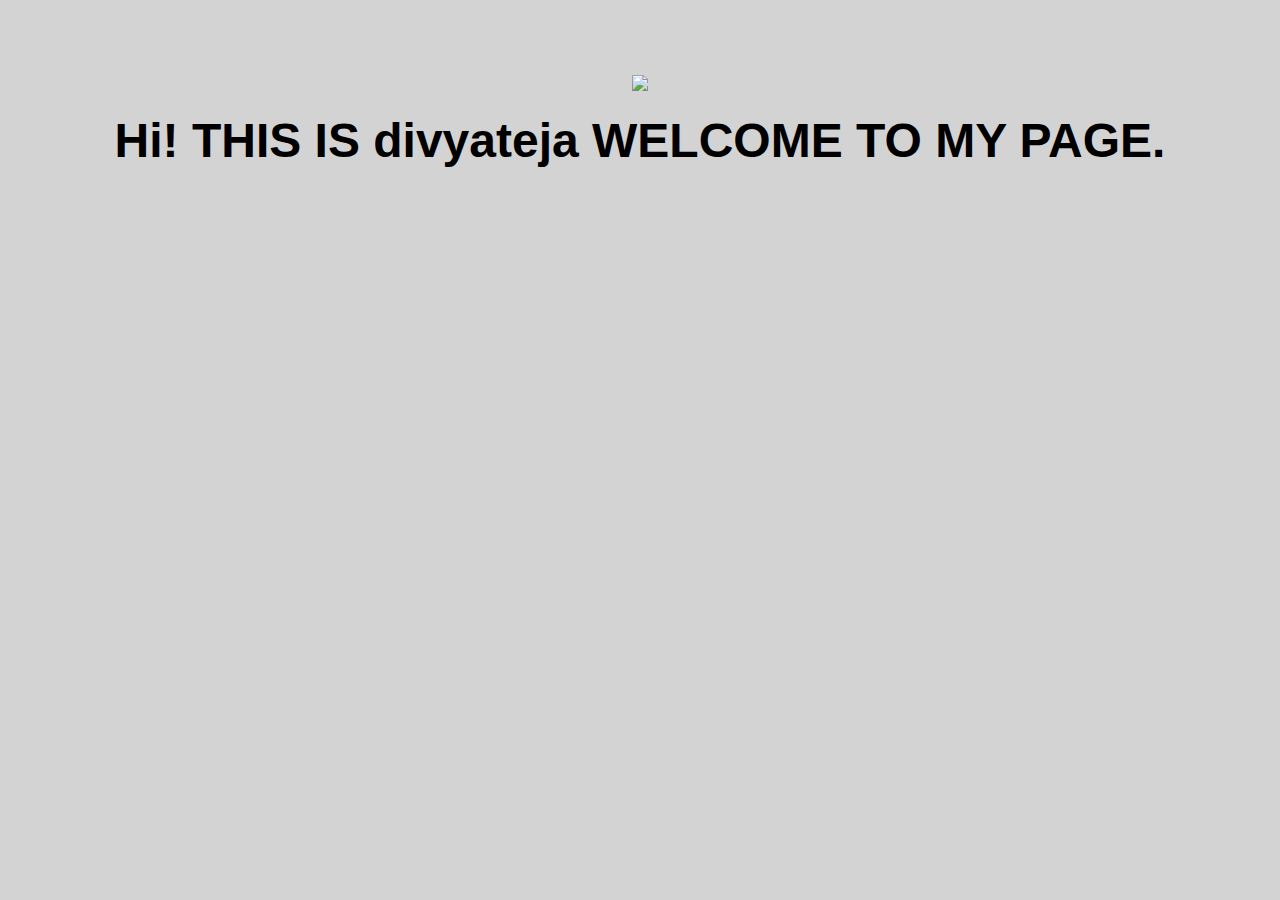
==== ui/index.html @ f58916b6 "[imad-console] Updates ui/index.html" ====
<!doctype html>
<html>
    <head>
        <link href="/ui/style.css" rel="stylesheet" />
    </head>
    <body>
        <div class="center">
            <img src="/ui/madi.png" class="img-medium"/>
        </div>
        <br>
        <div id='main-text' class="center text-big bold">
            Hi! THIS IS divyateja WELCOME TO MY PAGE.
        </div>
        <script>
            alert('hi im JavaScript!');
        </script>
        
        <script type="text/javascript" src="/ui/main.js">
        </script>
    </body>
</html>
---- ui/style.css ----
body {
    font-family: sans-serif;
    background-color: lightgrey;
    margin-top: 75px;
}

.center {
    text-align: center;
}

.text-big {
    font-size: 300%;
}

.bold {
    font-weight: bold;
}

.img-medium {
    height: 200px;
}

  .container{
                max-width:800px;
                margin:0 auto;
                colo:grey;
                font-family:sans-serif;
                padding-top:60px;
                padding-left:20px;
                padding-right:20px;

            }
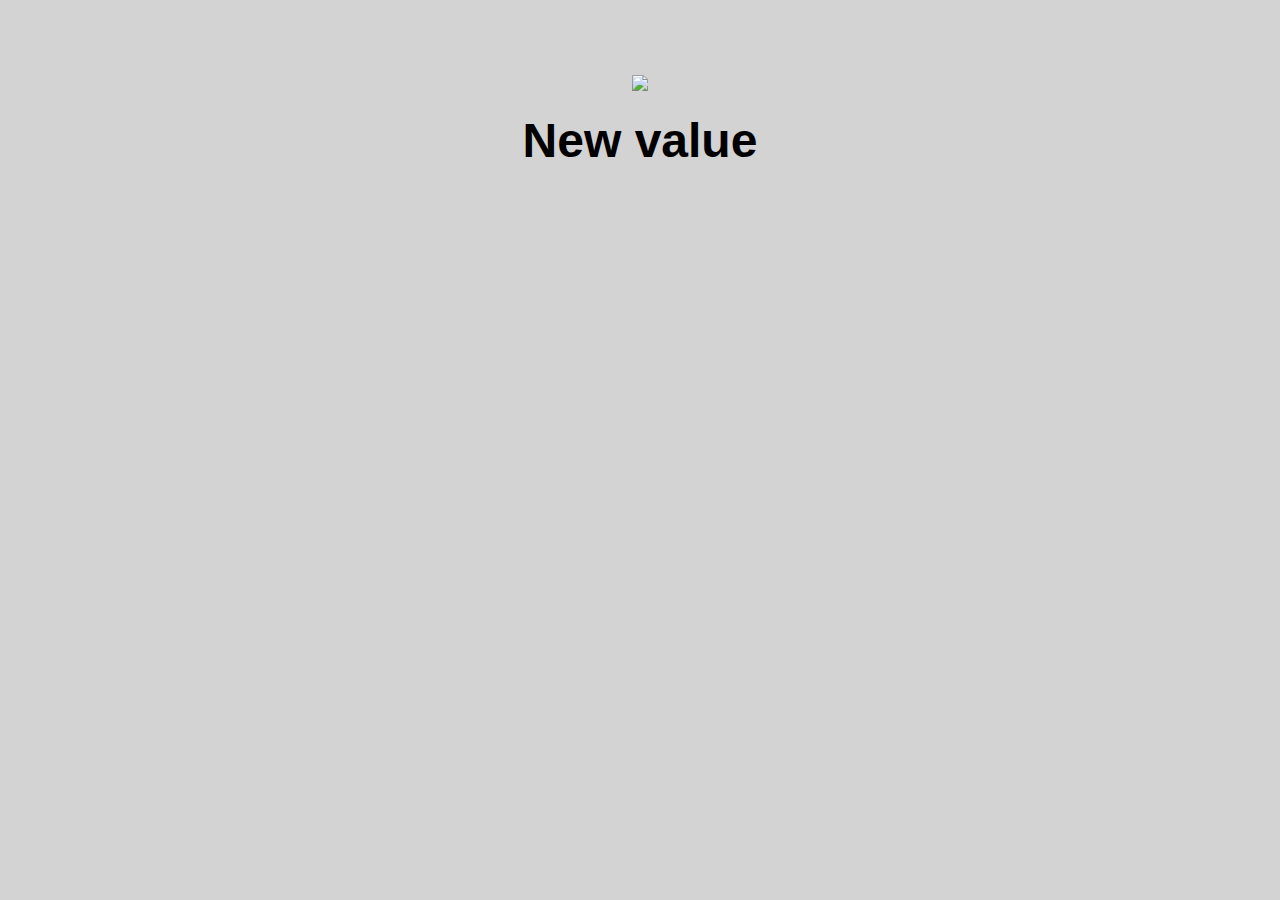
==== commit 1f6d1b5e: "[imad-console] Updates ui/index.html" ====
--- a/ui/index.html
+++ b/ui/index.html
@@ -8,7 +8,7 @@
             <img src="/ui/madi.png" class="img-medium"/>
         </div>
         <br>
-        <div id='main-text' class="center text-big bold">
+        <div id="main-text" class="center text-big bold">
             Hi! THIS IS divyateja WELCOME TO MY PAGE.
         </div>
         <script>
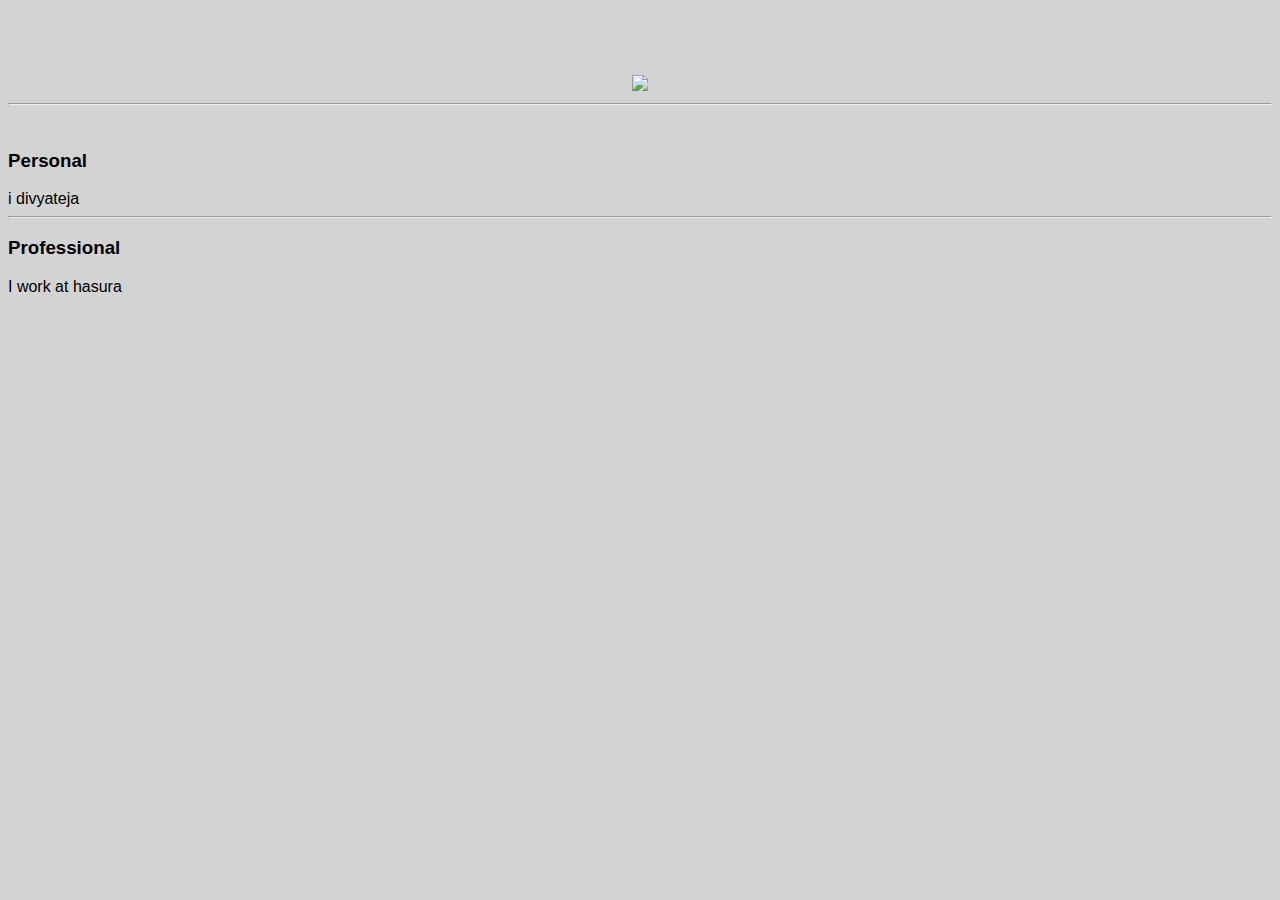
==== commit d4ba303c: "[imad-console] Updates ui/index.html" ====
--- a/ui/index.html
+++ b/ui/index.html
@@ -4,17 +4,26 @@
         <link href="/ui/style.css" rel="stylesheet" />
     </head>
     <body>
+        <div clas="container">
         <div class="center">
-            <img src="/ui/madi.png" class="img-medium"/>
+            <img id='madi 'src="/ui/madi.png" class="img-medium"/>
         </div>
+        <hr/>
         <br>
-        <div id="main-text" class="center text-big bold">
-            Hi! THIS IS divyateja WELCOME TO MY PAGE.
-        </div>
-        <script>
-            alert('hi im JavaScript!');
-        </script>
-        
+        <h3>Personal</h3>
+        <div>
+         i divyateja
+            </div>
+            <hr/>
+            <h3>Professional</h3>
+            <div>
+                I work at hasura
+              </div>  
+            <div class="footer">
+                </div>
+            </div>
+       
+               
         <script type="text/javascript" src="/ui/main.js">
         </script>
     </body>
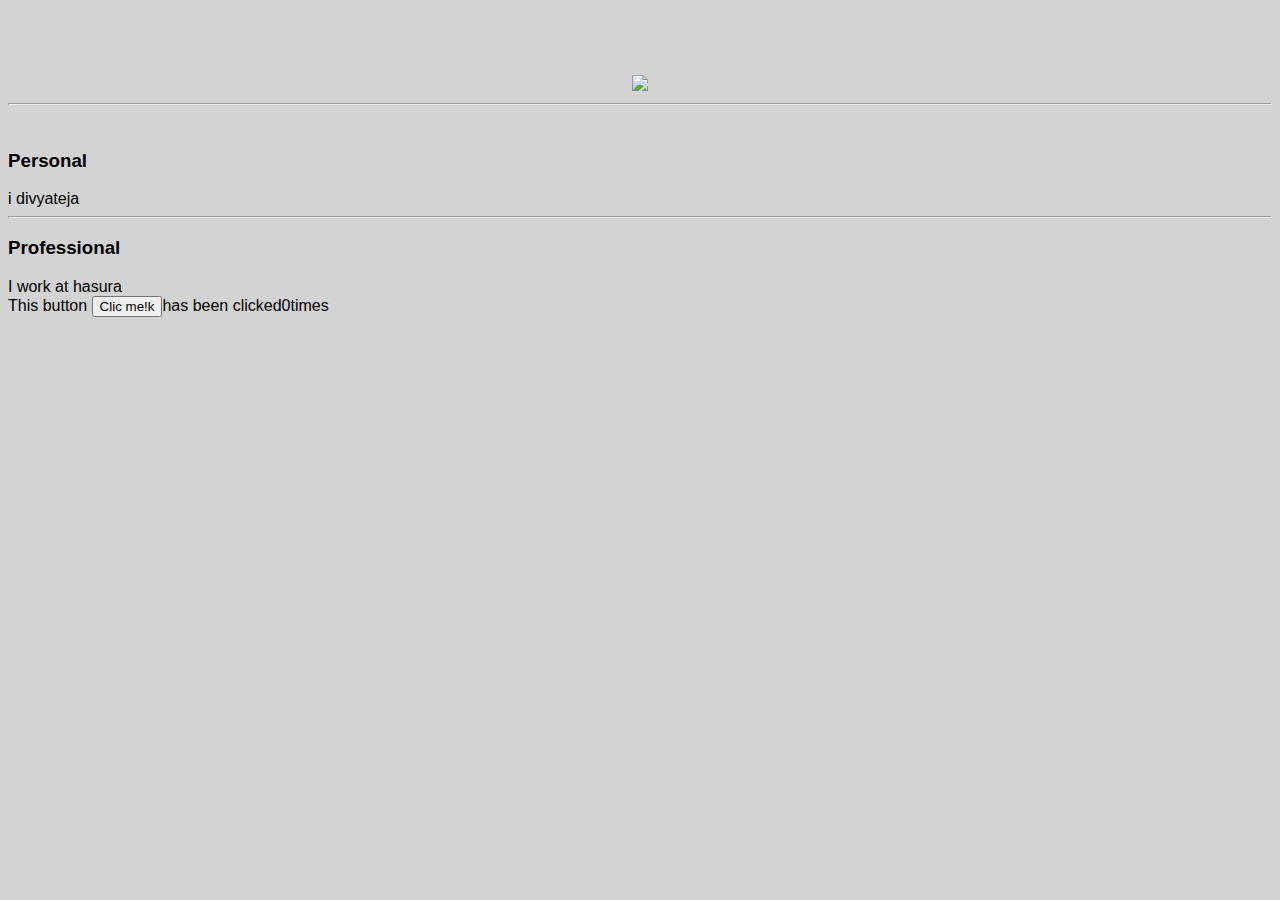
==== commit c13abd3e: "[imad-console] Updates ui/index.html" ====
--- a/ui/index.html
+++ b/ui/index.html
@@ -20,6 +20,7 @@
                 I work at hasura
               </div>  
             <div class="footer">
+                This button <button id="counter">Clic me!k</button>has been clicked<span id="count">0</span>times
                 </div>
             </div>
        
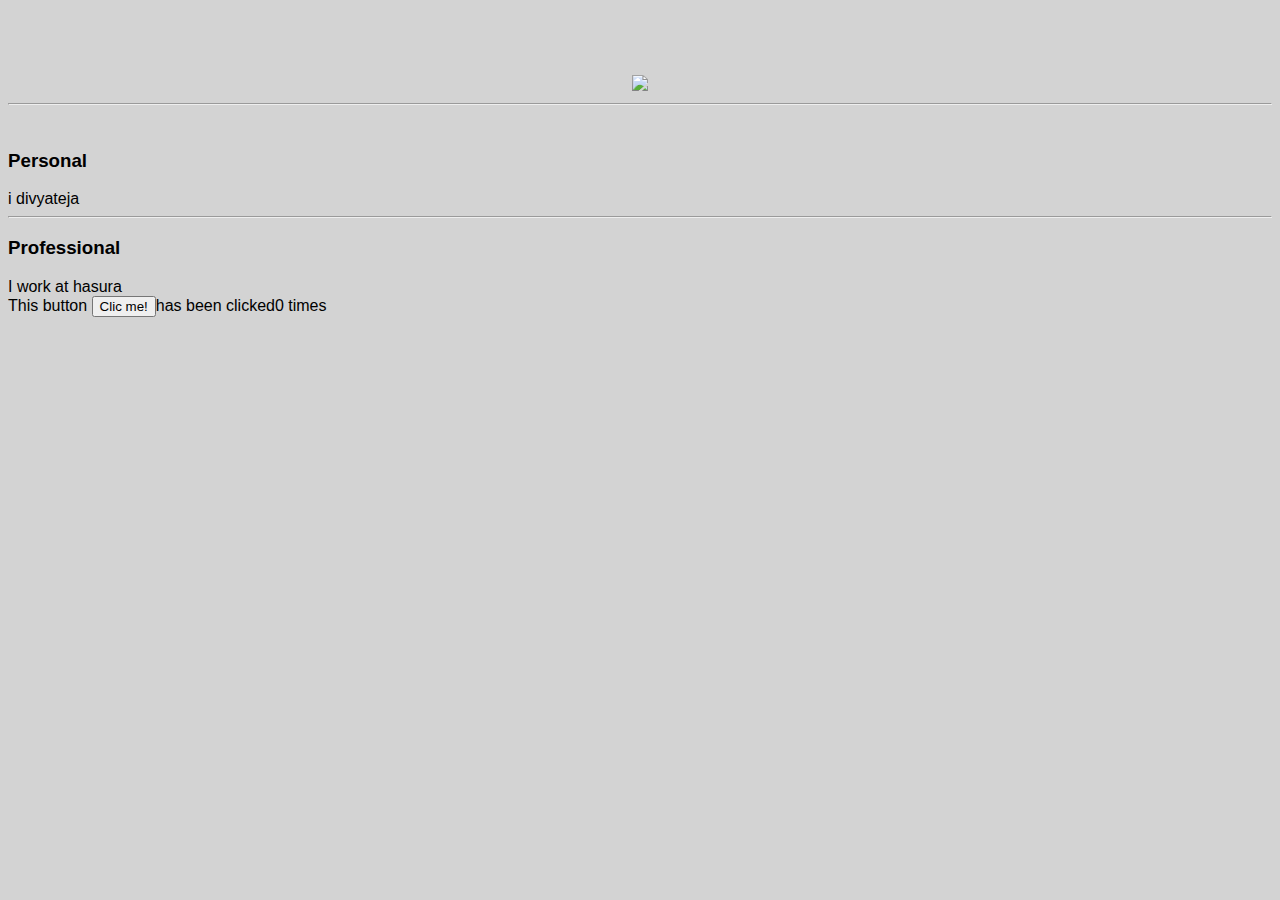
==== commit 7af7941b: "[imad-console] Updates ui/index.html" ====
--- a/ui/index.html
+++ b/ui/index.html
@@ -20,7 +20,7 @@
                 I work at hasura
               </div>  
             <div class="footer">
-                This button <button id="counter">Clic me!k</button>has been clicked<span id="count">0</span>times
+                This button <button id="counter">Clic me!</button>has been clicked<span id="count">0 </span> times
                 </div>
             </div>
        
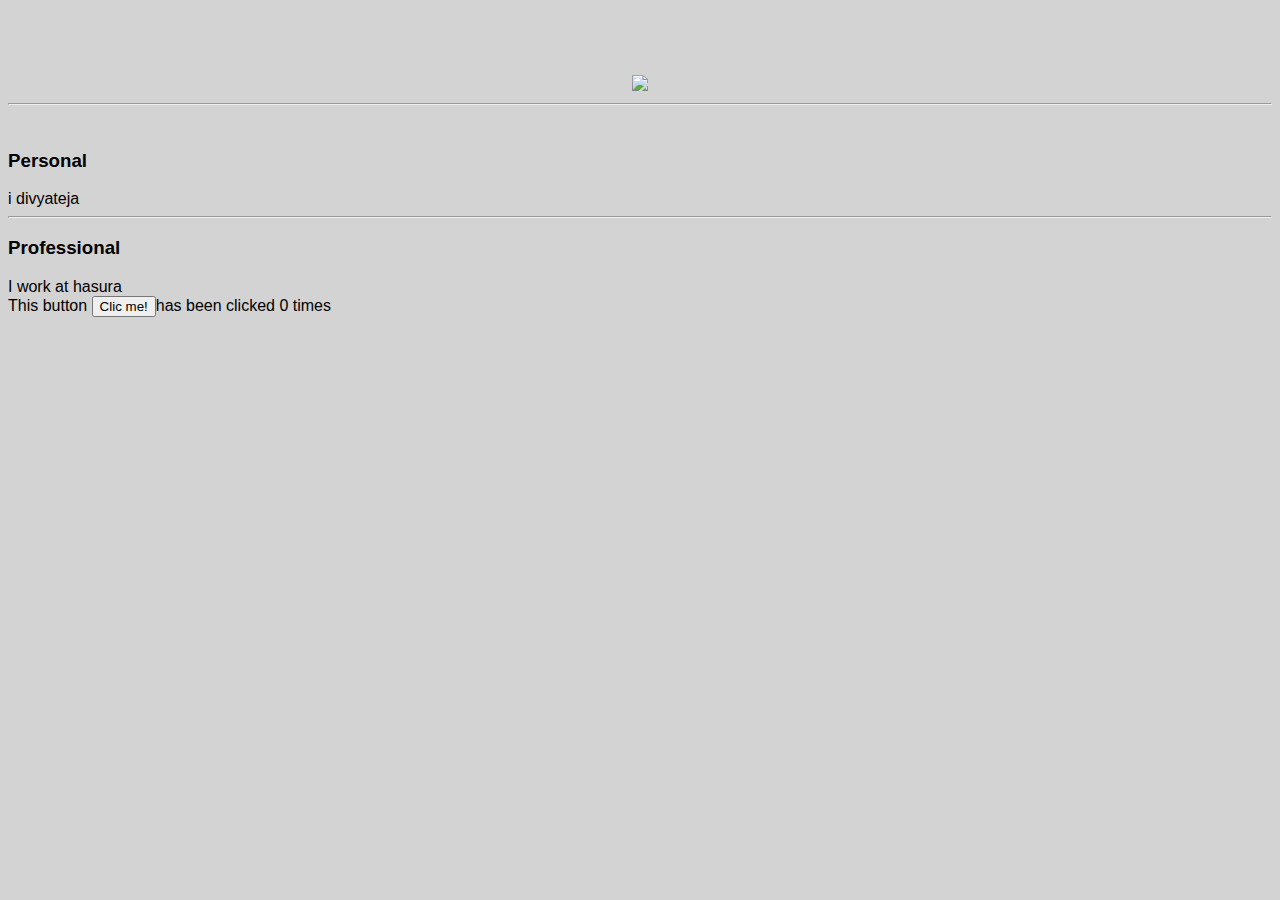
==== commit 7b19ace3: "[imad-console] Updates ui/index.html" ====
--- a/ui/index.html
+++ b/ui/index.html
@@ -20,7 +20,7 @@
                 I work at hasura
               </div>  
             <div class="footer">
-                This button <button id="counter">Clic me!</button>has been clicked<span id="count">0 </span> times
+                This button <button id="counter">Clic me!</button>has been clicked <span id="count">0 </span> times
                 </div>
             </div>
        
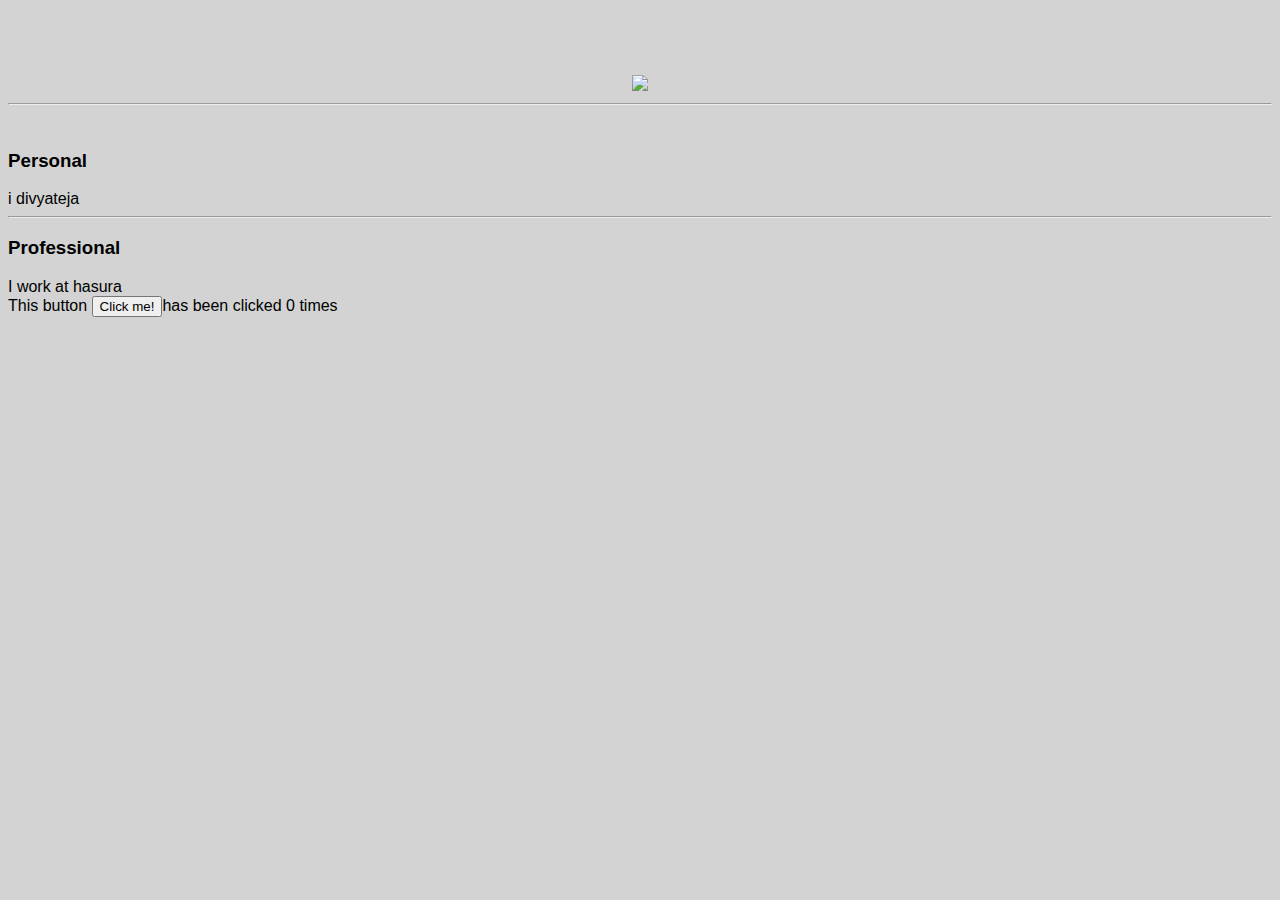
==== commit f256ebcf: "[imad-console] Updates ui/index.html" ====
--- a/ui/index.html
+++ b/ui/index.html
@@ -20,7 +20,7 @@
                 I work at hasura
               </div>  
             <div class="footer">
-                This button <button id="counter">Clic me!</button>has been clicked <span id="count">0 </span> times
+                This button <button id="counter">Click me!</button>has been clicked <span id="count"> 0 </span> times
                 </div>
             </div>
        
